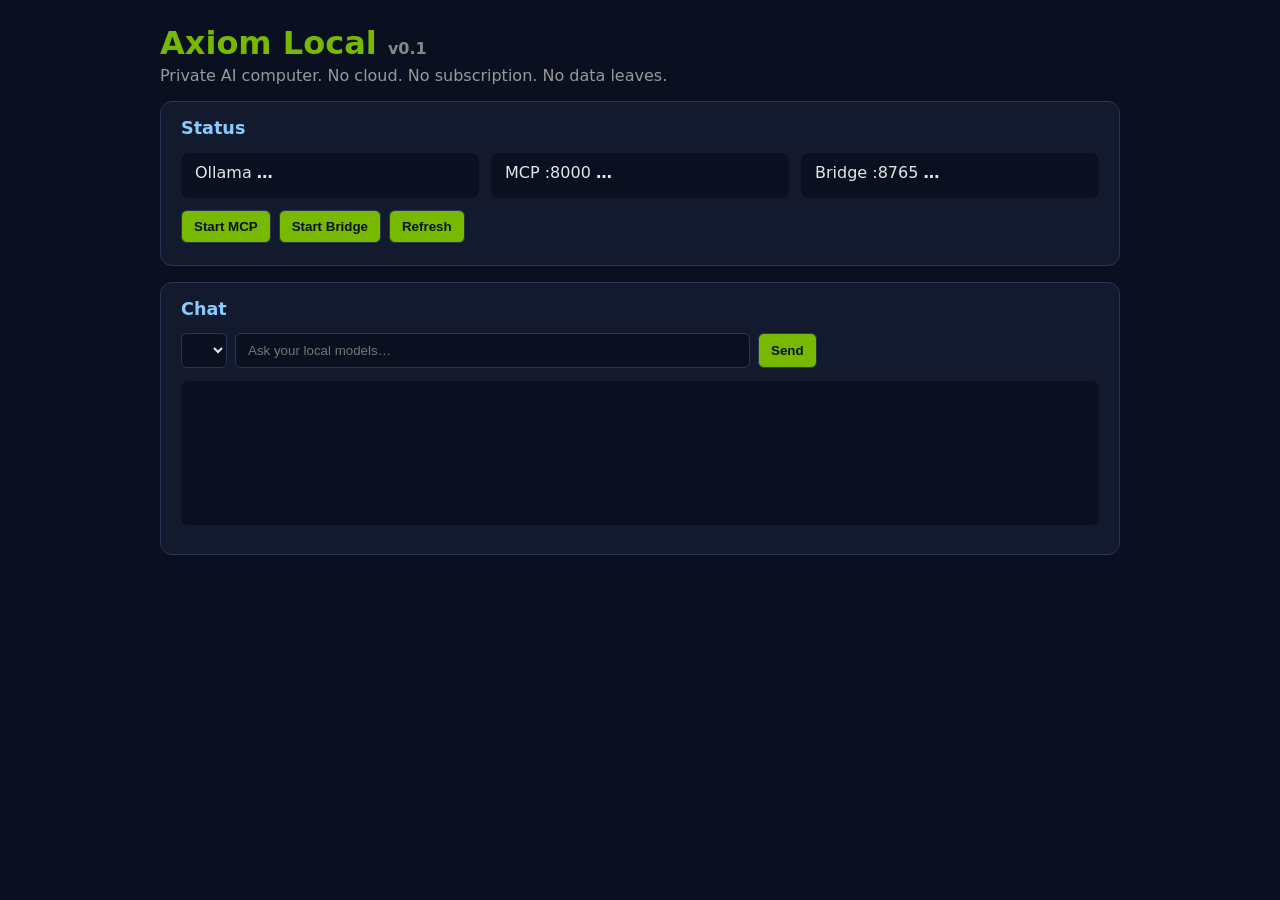
==== desktop/frontend/index.html @ b6701e95 "Product v0.1: Axiom Local Tauri desktop shell - status dashboard (Ollama/MCP/bridge), one-toggle ser" ====
<!DOCTYPE html>
<html lang="en">
<head>
<meta charset="UTF-8">
<meta name="viewport" content="width=device-width, initial-scale=1.0">
<title>Axiom Local</title>
<link rel="stylesheet" href="styles.css">
</head>
<body>
<header>
  <h1>Axiom Local <span class="ver">v0.1</span></h1>
  <p class="sub">Private AI computer. No cloud. No subscription. No data leaves.</p>
</header>

<section id="status">
  <h2>Status</h2>
  <div class="cards">
    <div class="card">Ollama <b id="st-ollama">…</b><div class="small" id="st-models"></div></div>
    <div class="card">MCP :8000 <b id="st-mcp">…</b></div>
    <div class="card">Bridge :8765 <b id="st-bridge">…</b></div>
  </div>
  <div class="row">
    <button id="btn-mcp">Start MCP</button>
    <button id="btn-bridge">Start Bridge</button>
    <button id="btn-refresh">Refresh</button>
  </div>
  <div class="small" id="repo"></div>
</section>

<section id="chat">
  <h2>Chat</h2>
  <div class="row">
    <select id="model"></select>
    <input id="prompt" type="text" placeholder="Ask your local models…" size="60">
    <button id="btn-send">Send</button>
  </div>
  <pre id="out"></pre>
</section>

<script src="app.js"></script>
</body>
</html>
---- desktop/frontend/styles.css ----
:root { color-scheme: dark; }
body { font-family: system-ui, sans-serif; max-width: 960px; margin: 24px auto; padding: 0 16px; background: #0b1020; color: #e6e6e6; }
header h1 { color: #76b900; margin-bottom: 0; }
.ver { font-size: 0.5em; color: #888; }
.sub { color: #999; margin-top: 4px; }
section { background: #141a2e; border: 1px solid #2a3556; border-radius: 12px; padding: 16px 20px; margin: 16px 0; }
h2 { color: #88ccff; margin-top: 0; font-size: 1.1em; }
.cards { display: flex; gap: 12px; flex-wrap: wrap; }
.card { flex: 1; min-width: 180px; background: #0b1020; border-radius: 8px; padding: 10px 14px; }
.card b.on { color: #76ff90; }
.card b.off { color: #ff8080; }
.small { color: #888; font-size: 0.85em; margin-top: 6px; word-break: break-all; }
.row { display: flex; gap: 8px; margin-top: 12px; flex-wrap: wrap; }
button, select, input { background: #0b1020; color: #e6e6e6; border: 1px solid #2a3556; border-radius: 6px; padding: 8px 12px; }
button { background: #76b900; color: #0b1020; font-weight: bold; cursor: pointer; }
button:disabled { opacity: 0.5; cursor: wait; }
pre#out { background: #0b1020; border-radius: 8px; padding: 12px; white-space: pre-wrap; min-height: 120px; max-height: 420px; overflow-y: auto; }
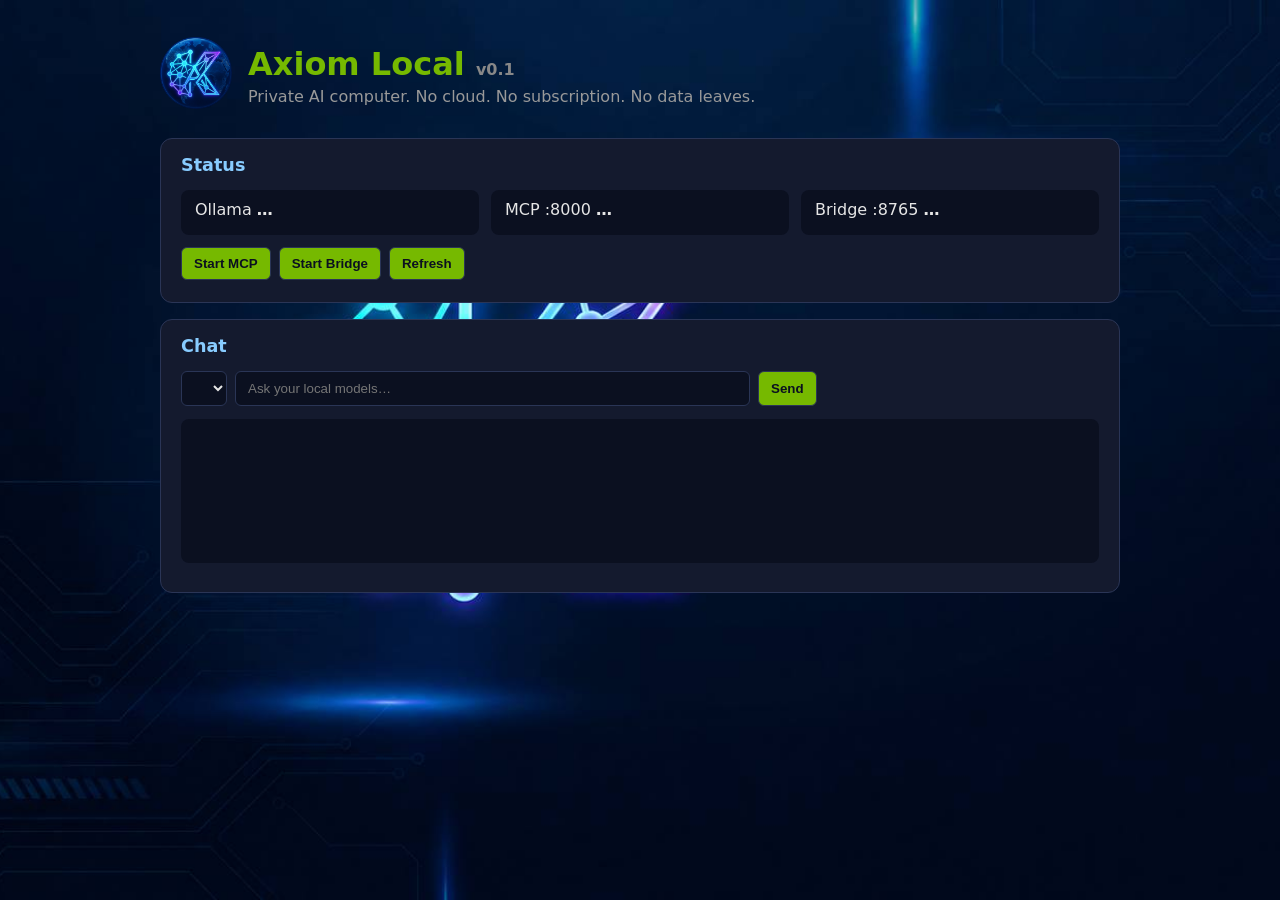
==== commit 423444b9: "Desktop branding: Kai earth artwork, full icon set" ====
--- a/desktop/frontend/index.html
+++ b/desktop/frontend/index.html
@@ -8,8 +8,9 @@
 </head>
 <body>
 <header>
-  <h1>Axiom Local <span class="ver">v0.1</span></h1>
-  <p class="sub">Private AI computer. No cloud. No subscription. No data leaves.</p>
+  <img src="assets/logo.png" alt="Kai" class="logo">
+  <div><h1>Axiom Local <span class="ver">v0.1</span></h1>
+  <p class="sub">Private AI computer. No cloud. No subscription. No data leaves.</p></div>
 </header>
 
 <section id="status">
--- a/desktop/frontend/styles.css
+++ b/desktop/frontend/styles.css
@@ -1,5 +1,7 @@
 :root { color-scheme: dark; }
-body { font-family: system-ui, sans-serif; max-width: 960px; margin: 24px auto; padding: 0 16px; background: #0b1020; color: #e6e6e6; }
+body { font-family: system-ui, sans-serif; max-width: 960px; margin: 24px auto; padding: 0 16px; background: #0b1020 url("assets/background.jpg") no-repeat center top fixed; background-size: cover; color: #e6e6e6; }
+header { display: flex; align-items: center; gap: 16px; }
+.logo { width: 72px; height: 72px; border-radius: 16px; }
 header h1 { color: #76b900; margin-bottom: 0; }
 .ver { font-size: 0.5em; color: #888; }
 .sub { color: #999; margin-top: 4px; }
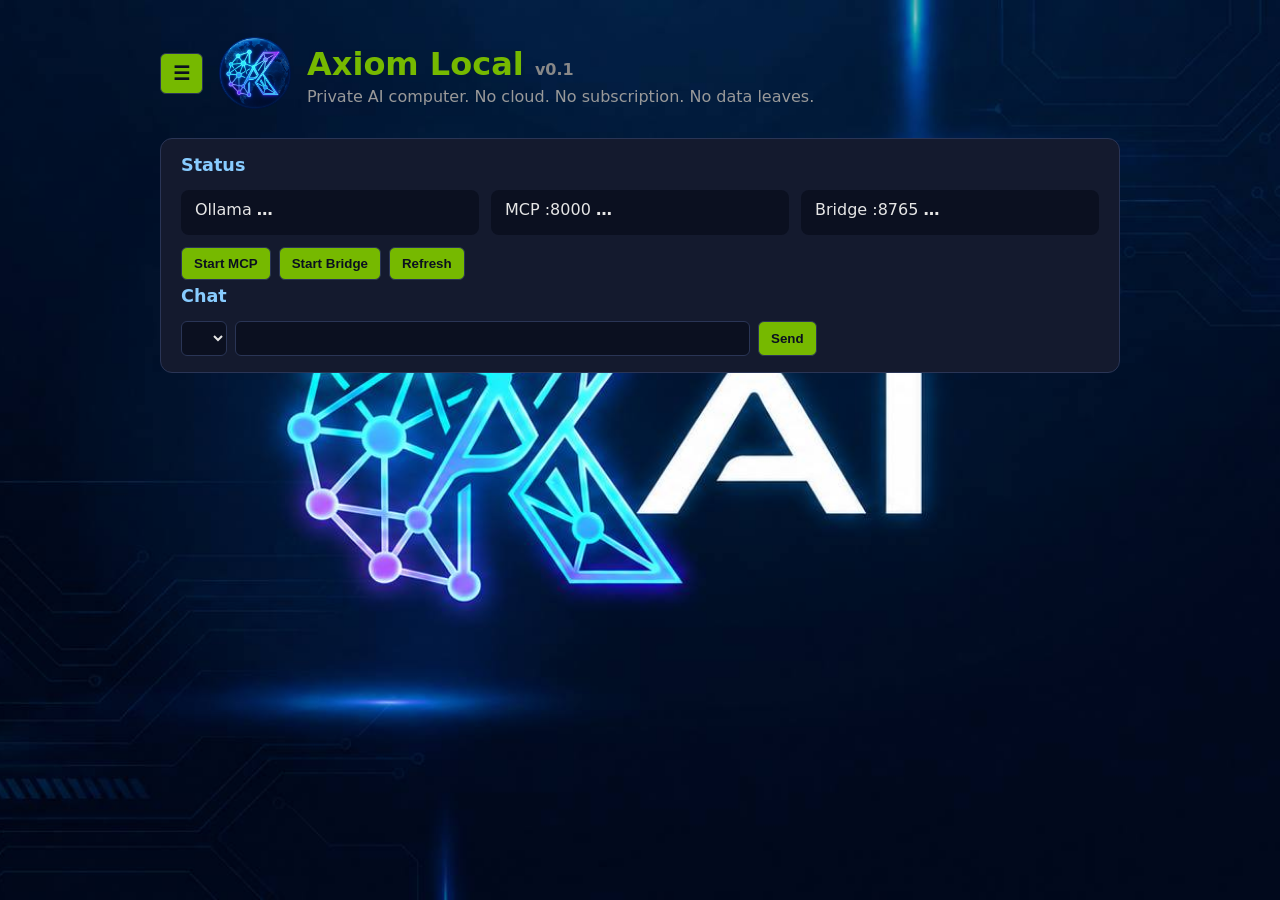
==== commit a6973059: "Desktop: history page, footers, menu, themes, PT-BR" ====
--- a/desktop/frontend/index.html
+++ b/desktop/frontend/index.html
@@ -6,15 +6,23 @@
 <title>Axiom Local</title>
 <link rel="stylesheet" href="styles.css">
 </head>
-<body>
+<body data-theme="black">
 <header>
+  <button id="btn-menu" title="Menu">☰</button>
   <img src="assets/logo.png" alt="Kai" class="logo">
   <div><h1>Axiom Local <span class="ver">v0.1</span></h1>
-  <p class="sub">Private AI computer. No cloud. No subscription. No data leaves.</p></div>
+  <p class="sub" data-i18n="tagline">Private AI computer. No cloud. No subscription. No data leaves.</p></div>
 </header>
 
-<section id="status">
-  <h2>Status</h2>
+<nav id="drawer" class="hidden">
+  <button data-view="chat" data-i18n="nav_chat">Chat</button>
+  <button data-view="history" data-i18n="nav_history">History</button>
+  <button data-view="settings" data-i18n="nav_settings">Settings</button>
+  <button data-view="about" data-i18n="nav_about">About</button>
+</nav>
+
+<section id="view-chat">
+  <h2 data-i18n="status">Status</h2>
   <div class="cards">
     <div class="card">Ollama <b id="st-ollama">…</b><div class="small" id="st-models"></div></div>
     <div class="card">MCP :8000 <b id="st-mcp">…</b></div>
@@ -23,19 +31,44 @@
   <div class="row">
     <button id="btn-mcp">Start MCP</button>
     <button id="btn-bridge">Start Bridge</button>
-    <button id="btn-refresh">Refresh</button>
+    <button id="btn-refresh" data-i18n="refresh">Refresh</button>
   </div>
   <div class="small" id="repo"></div>
+  <h2 data-i18n="chat">Chat</h2>
+  <div class="row">
+    <select id="model"></select>
+    <input id="prompt" type="text" size="60">
+    <button id="btn-send" data-i18n="send">Send</button>
+  </div>
+  <div id="live"></div>
 </section>
 
-<section id="chat">
-  <h2>Chat</h2>
-  <div class="row">
-    <select id="model"></select>
-    <input id="prompt" type="text" placeholder="Ask your local models…" size="60">
-    <button id="btn-send">Send</button>
+<section id="view-history" class="hidden">
+  <h2 data-i18n="history">History</h2>
+  <div class="row"><button id="btn-reload-history" data-i18n="reload">Reload</button></div>
+  <div id="sessions"></div>
+  <div id="messages"></div>
+</section>
+
+<section id="view-settings" class="hidden">
+  <h2 data-i18n="settings">Settings</h2>
+  <div class="row"><label data-i18n="theme">Background</label>
+    <select id="sel-theme">
+      <option value="black" data-i18n="theme_black">Black</option>
+      <option value="white" data-i18n="theme_white">White</option>
+    </select>
   </div>
-  <pre id="out"></pre>
+  <div class="row"><label data-i18n="language">Language</label>
+    <select id="sel-lang">
+      <option value="en">English</option>
+      <option value="pt">Português (Brasil)</option>
+    </select>
+  </div>
+</section>
+
+<section id="view-about" class="hidden">
+  <h2 data-i18n="about">About</h2>
+  <p data-i18n="about_text">Axiom Local runs the Kai engine, MCP server and Ollama models entirely on your machine.</p>
 </section>
 
 <script src="app.js"></script>
--- a/desktop/frontend/styles.css
+++ b/desktop/frontend/styles.css
@@ -17,3 +17,29 @@
 button { background: #76b900; color: #0b1020; font-weight: bold; cursor: pointer; }
 button:disabled { opacity: 0.5; cursor: wait; }
 pre#out { background: #0b1020; border-radius: 8px; padding: 12px; white-space: pre-wrap; min-height: 120px; max-height: 420px; overflow-y: auto; }
+
+/* menu drawer */
+#btn-menu { font-size: 1.2em; }
+#drawer { display: flex; gap: 8px; }
+#drawer.hidden { display: none; }
+.hidden { display: none !important; }
+
+/* sequential messages + metadata footers (like the harness shows) */
+.msg { margin: 10px 0; max-width: 100%; }
+.msg-body { background: #0b1020; border: 1px solid #2a3556; border-radius: 8px; padding: 10px 12px; white-space: pre-wrap; }
+.msg.user .msg-body { border-color: #76b900; }
+.msg-meta { color: #888; font-size: 0.8em; margin-top: 4px; }
+.sess { display: block; margin: 6px 0; }
+#messages h3 { color: #88ccff; }
+label { color: #aaa; margin-right: 8px; }
+
+/* light theme */
+body[data-theme="white"] { background: #f4f4f4; color: #1a1a1a; }
+body[data-theme="white"] section { background: #ffffff; border-color: #ccc; }
+body[data-theme="white"] h2, body[data-theme="white"] #messages h3 { color: #005a9e; }
+body[data-theme="white"] header h1 { color: #2e7d00; }
+body[data-theme="white"] .msg-body { background: #fff; border-color: #ccc; }
+body[data-theme="white"] .msg.user .msg-body { border-color: #2e7d00; }
+body[data-theme="white"] button, body[data-theme="white"] select, body[data-theme="white"] input { background: #fff; color: #1a1a1a; border-color: #ccc; }
+body[data-theme="white"] button { background: #76b900; color: #0b1020; }
+body[data-theme="white"] .msg-meta, body[data-theme="white"] .small, body[data-theme="white"] .sub { color: #555; }
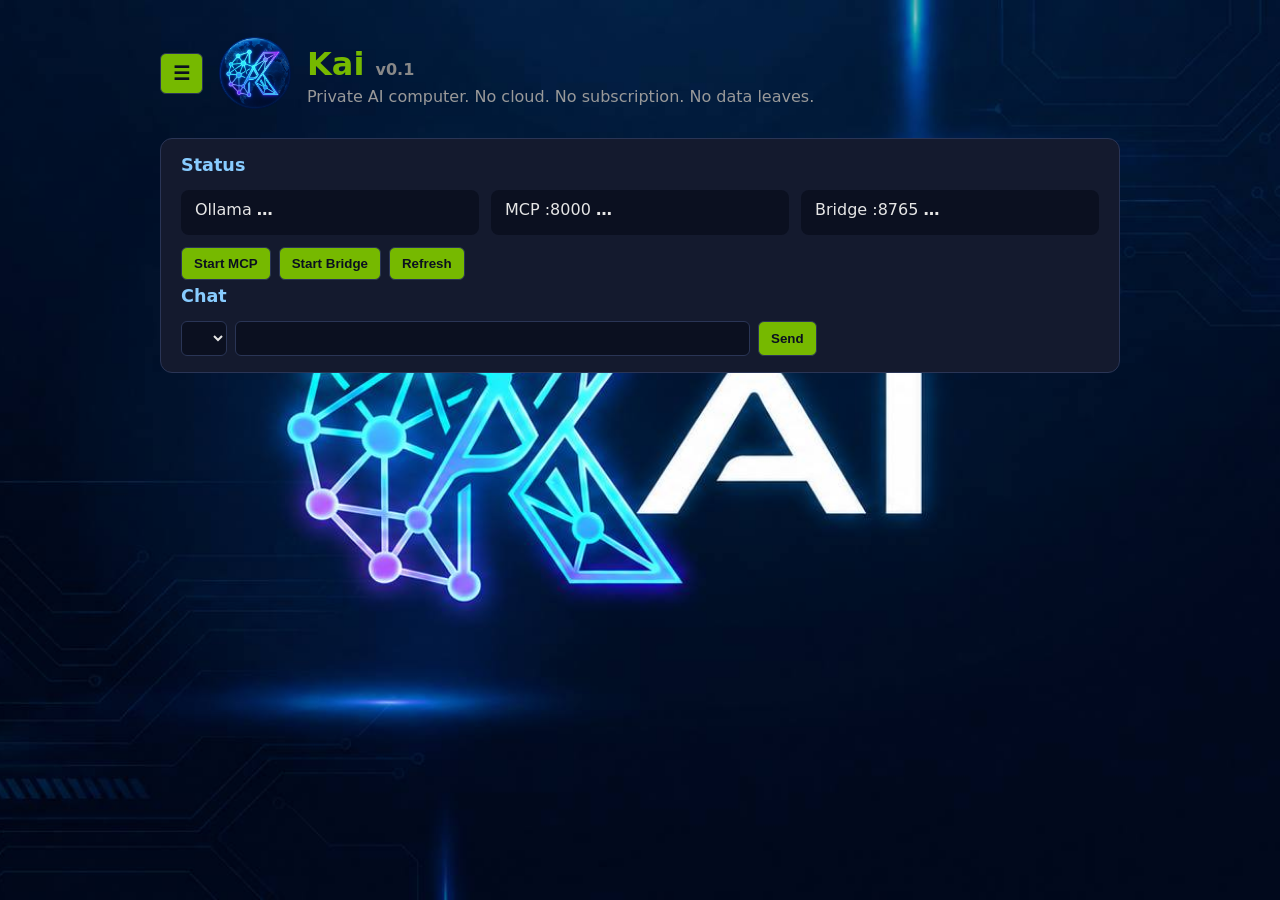
==== commit 56249929: "Rename product Axiom Local -> Kai (identifier + crate stable)" ====
--- a/desktop/frontend/index.html
+++ b/desktop/frontend/index.html
@@ -3,14 +3,14 @@
 <head>
 <meta charset="UTF-8">
 <meta name="viewport" content="width=device-width, initial-scale=1.0">
-<title>Axiom Local</title>
+<title>Kai</title>
 <link rel="stylesheet" href="styles.css">
 </head>
 <body data-theme="black">
 <header>
   <button id="btn-menu" title="Menu">☰</button>
   <img src="assets/logo.png" alt="Kai" class="logo">
-  <div><h1>Axiom Local <span class="ver">v0.1</span></h1>
+  <div><h1>Kai <span class="ver">v0.1</span></h1>
   <p class="sub" data-i18n="tagline">Private AI computer. No cloud. No subscription. No data leaves.</p></div>
 </header>
 
@@ -68,7 +68,7 @@
 
 <section id="view-about" class="hidden">
   <h2 data-i18n="about">About</h2>
-  <p data-i18n="about_text">Axiom Local runs the Kai engine, MCP server and Ollama models entirely on your machine.</p>
+  <p data-i18n="about_text">Kai runs its engine, MCP server and Ollama models entirely on your machine.</p>
 </section>
 
 <script src="app.js"></script>
